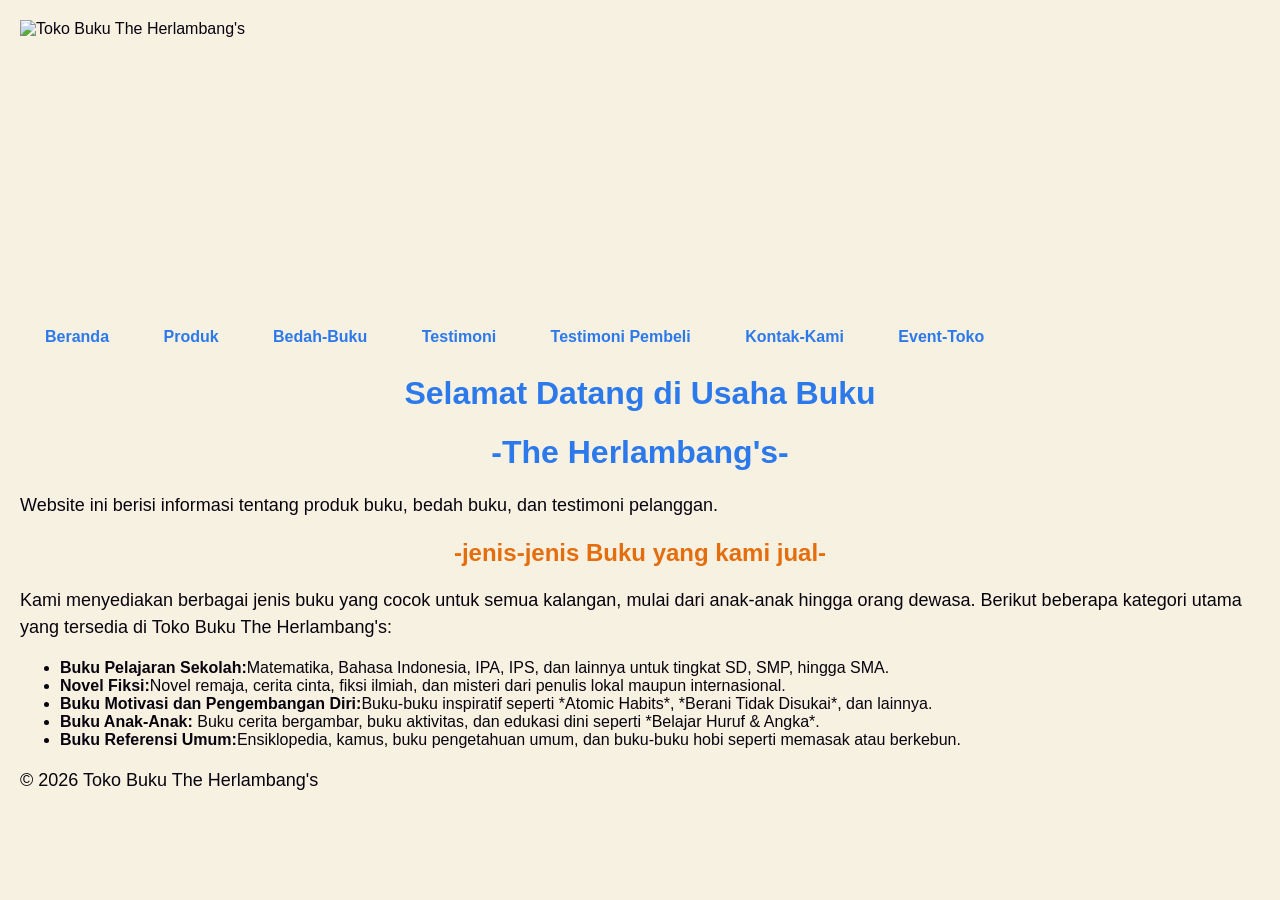
==== index.html @ 1125f0ad "Add files via upload" ====
<!DOCTYPE html>
<html lang="id">
<head>
<meta charset="UTF-8">

<meta name="viewport" content="width=device-width, initial-
scale=1.0">

<title>Profil Usaha Buku</title>
<link rel="stylesheet" href="style.css" />
</head>
<body>
<header class="banner">
  <img src="book images/banner_1312x300.png" alt="Toko Buku The Herlambang's">
</header>
<nav class="simple-nav">
  <a href="index.html">Beranda</a>
  <a href="produk.html">Produk</a>
  <a href="bedah-buku.html">Bedah-Buku</a>
  <a href="testimoni.html">Testimoni</a>
  <a href="tampil-testimoni.html">Testimoni Pembeli</a>
  <a href="kontak.html">Kontak-Kami</a>
  <a href="event.html">Event-Toko</a>
</nav>
<h1>Selamat Datang di Usaha Buku</h1>
<h1>-The Herlambang's-</h1>
<p>Website ini berisi informasi tentang produk buku, bedah
buku, dan testimoni pelanggan.</p>
<h2>-jenis-jenis Buku yang kami jual-</h2>
<p>Kami menyediakan berbagai jenis buku yang cocok untuk semua kalangan, mulai dari anak-anak hingga orang dewasa. Berikut beberapa kategori utama yang tersedia di Toko Buku The Herlambang's:</p>
<ul>
<li><strong>Buku Pelajaran Sekolah:</strong>Matematika, Bahasa Indonesia, IPA, IPS, dan lainnya untuk tingkat SD, SMP, hingga SMA.</li>
<li><strong>Novel Fiksi:</strong>Novel remaja, cerita cinta, fiksi ilmiah, dan misteri dari penulis lokal maupun internasional.
</li>
<li><strong>Buku Motivasi dan Pengembangan Diri:</strong>Buku-buku inspiratif seperti *Atomic Habits*, *Berani Tidak Disukai*, dan lainnya.</li>
<li><strong>Buku Anak-Anak:</strong> Buku cerita bergambar, buku aktivitas, dan edukasi dini seperti *Belajar Huruf & Angka*.</li>
<li><strong>Buku Referensi Umum:</strong>Ensiklopedia, kamus, buku pengetahuan umum, dan buku-buku hobi seperti memasak atau berkebun.</li>
</ul>
<footer>
  <p>&copy; 2026 Toko Buku The Herlambang's</p>
</footer>
</body>
</html>
---- style.css ----
body {
background-color: #f7f1e1;
color: #07040f; 
font-family:'Trebuchet MS', 'Lucida Sans Unicode', 'Lucida Grande', 'Lucida Sans', Arial, sans-serif;
margin: 20px;
}
h1 {
color: #2c79ec;
text-align: center;
}
h2 {
color:#e46e0e;
text-align: center;
}
p {
font-size: 18px;
text-align: left;
line-height: 1.5;
}
 



.daftar-produk {
  display: grid;
  grid-template-columns: repeat(auto-fit, minmax(250px, 1fr));
  gap: 20px;
  padding: 20px;
}

.produk {
  background-color: #fff;
  border: 1px solid #ddd;
  padding: 15px;
  text-align: center; /* pusatkan isi */
  box-shadow: 0 2px 6px rgba(0, 0, 0, 0.1);
}

.produk img {
  width: 120px;
  height: auto;
  border-radius: 5px;
  margin: 0 auto 10px; /* pusatkan gambar */
  display: block;
}

.produk h2,
.produk h3 {
  color: #2c3e50;
  margin: 5px 0;
}

.produk h2 {
  font-size: 20px;
}

.produk h3 {
  font-size: 16px;
}

.harga {
  font-weight: bold;
  color: #2c79ec;
}

.deskripsi {
  font-size: 14px;
  color: #555;
  text-align: left; /* opsional: deskripsi tetap rapi */
}

.artikel {
  max-width: 700px;
  margin: auto;
  padding: 20px;
  background-color: #fdfdfd;
  font-family: 'Georgia', serif;

  line-height: 1.8;
}

.artikel .penulis {
  font-style: italic;
  color: #666;
  margin-bottom: 20px;
}

.artikel .sampul {
  width: 180px;
  float: right;
  margin: 0 0 20px 20px;
  border: 1px solid #ccc;
  box-shadow: 2px 2px 6px rgba(0,0,0,0.1);
}

.artikel blockquote {
  font-style: italic;
  padding-left: 20px;
  margin: 20px 0;
  border-left: 4px solid #2c79ec;
  color: #6a7688;
  background-color: #f9f9f9;
}

.btn-kembali {
  display: inline-block;
  margin-top: 30px;
  padding: 10px 16px;
  background-color: #0066cc;
  color: white;
  text-decoration: none;
  border-radius: 4px;
}

.btn-kembali:hover {
  background-color: #004d99;
}

.formulir {
  max-width:  600px;
  margin: auto;
  padding: 20px;
  background-color: #fafafa;
  border-radius: 10px;
  box-shadow: 0 0 10px rgba(0, 0, 0, 0.1);
}

.form label {
  display: block;
  margin-top: 10px;
  font-weight: bold;
}

.form textarea {
  width: 100%;
  padding: 8px;
  margin-top: 5px;
  margin-bottom: 15px;
  border-radius: 5px;
  border: 1px  solid #ccc;
}

.form button {
  background-color: #3498db;
  color: white;
  padding: 10px 15px;
  border: none;
  border-radius: 5px;
  cursor: pointer;
}

.form button:hover {
  background-color: #2980b9;
}

.banner {
  height: 300px;
  overflow: hidden;
}

.banner img {
  width: 100%;
  height: 100%;
  object-fit: cover;
  object-position: center 60%;
  display: block;
}

.body {
  font-family: Arial, sans-serif;
  background-color: #f4f6f9;
  margin: 0;
}

.header {
  background-color: #71a9db;
  color: white;
  text-align: center;
  padding: 20px;
}

.container {
  max-width: 600px;
  margin: 30px auto;
  background: white;
  padding: 20px;
  border-radius: 10px;
  box-shadow: 0 3px 10px rgba(0,0,0,0.1);
}

.input, textarea {
  width: 100%;
  padding: 10px;
  margin-top: 5px;
  margin-bottom: 15px;
  border-radius: 6px;
  border: 1px solid #ccc;
}

.button {
  background-color: #2c79ec;
  color: white;
  padding: 10px;
  border: none;
  border-radius: 6px;
  cursor: pointer;
  width: 100%;
}
simple-nav {
  text-align: center;
  padding: 15px;
  background: #ffffff;
  border-bottom: 2px solid #2c79ec;
}

.simple-nav a {
  display: inline-block;
  margin: 0 10px;
  padding: 8px 15px;
  text-decoration: none;
  color: #2c79ec;
  font-weight: bold;
  border-radius: 20px;
  transition: all 0.3s ease;
}

.simple-nav a:hover {
  background-color: #ff914d;
  color: white;
}
.body {
  margin: 0;
  font-family: Arial, sans-serif;
  background-color: #f4f6f9;
}

/* HEADER */
.header {
  background: linear-gradient(90deg, #2c79ec, #ff914d);
  color: white;
  text-align: center;
  padding: 30px 20px;
}

/* CONTAINER */
.container {
  max-width: 1000px;
  margin: 40px auto;
  padding: 20px;
  display: flex;
  flex-wrap: wrap;
  gap: 30px;
}

/* INFO BOX */
.info-box {
  flex: 1;
  background: white;
  padding: 25px;
  border-radius: 15px;
  box-shadow: 0 4px 15px rgba(0,0,0,0.1);
  border-top: 5px solid #2c79ec;
}

.info-box h2 {
  color: #2c79ec;
}

/* FORM BOX */
.form-box {
  flex: 1;
  background: white;
  padding: 25px;
  border-radius: 15px;
  box-shadow: 0 4px 15px rgba(0,0,0,0.1);
  border-top: 5px solid #ff914d;
}

.form-box h2 {
  color: #ff914d;
}

.input, textarea {
  width: 100%;
  padding: 12px;
  margin-top: 5px;
  margin-bottom: 15px;
  border-radius: 8px;
  border: 1px solid #ccc;
  transition: 0.3s;
}

.input:focus, textarea:focus {
  border-color: #2c79ec;
  box-shadow: 0 0 6px rgba(44,121,236,0.4);
  outline: none;
}

.button {
  background-color: #ff914d;
  color: white;
  padding: 12px;
  border: none;
  border-radius: 8px;
  cursor: pointer;
  width: 100%;
  font-size: 15px;
  transition: 0.3s;
}

button:hover {
  background-color: #e76f00;
}

/* MAP */
.map {
  margin-top: 20px;
  border-radius: 10px;
  overflow: hidden;
}

/* FOOTER */
.footer {
  margin-top: 50px;
  background-color: #2c3e50;
  color: white;
  text-align: center;
  padding: 15px;
}


@media(max-width: 768px){
  .container {
    flex-direction: column;
  }
}
.body {
  margin: 0;
  font-family: Arial, sans-serif;
  background-color: #f4f6f9;
}

/* HEADER */
.header {
  background: linear-gradient(90deg, #2c79ec, #ff914d);
  color: white;
  text-align: center;
  padding: 30px 20px;
}

/* CONTAINER */
.container {
  max-width: 1000px;
  margin: 40px auto;
  padding: 20px;
}

/* CARD EVENT */
.event-card {
  background: white;
  padding: 25px;
  margin-bottom: 30px;
  border-radius: 15px;
  box-shadow: 0 4px 15px rgba(0,0,0,0.1);
  border-left: 6px solid #2c79ec;
}

.event-card h2 {
  color: #2c79ec;
}

.event-card p {
  margin: 8px 0;
}

.highlight {
  color: #ff914d;
  font-weight: bold;
}

/* BUTTON */
.btn {
  display: inline-block;
  margin-top: 15px;
  padding: 10px 18px;
  background-color: #ff914d;
  color: white;
  text-decoration: none;
  border-radius: 8px;
  transition: 0.3s;
}

.btn:hover {
  background-color: #e76f00;
}

/* FOOTER */
.footer {
  margin-top: 50px;
  background-color: #2c3e50;
  color: white;
  text-align: center;
  padding: 15px;
}
.event-card img {
  width: 100%;
  height: auto;       /* biar ikut ukuran asli */
  object-fit: contain; /* supaya tidak kepotong */
  display: block;
}
.event-card {
  text-align: center;
  background: white;
  padding: 20px;
}
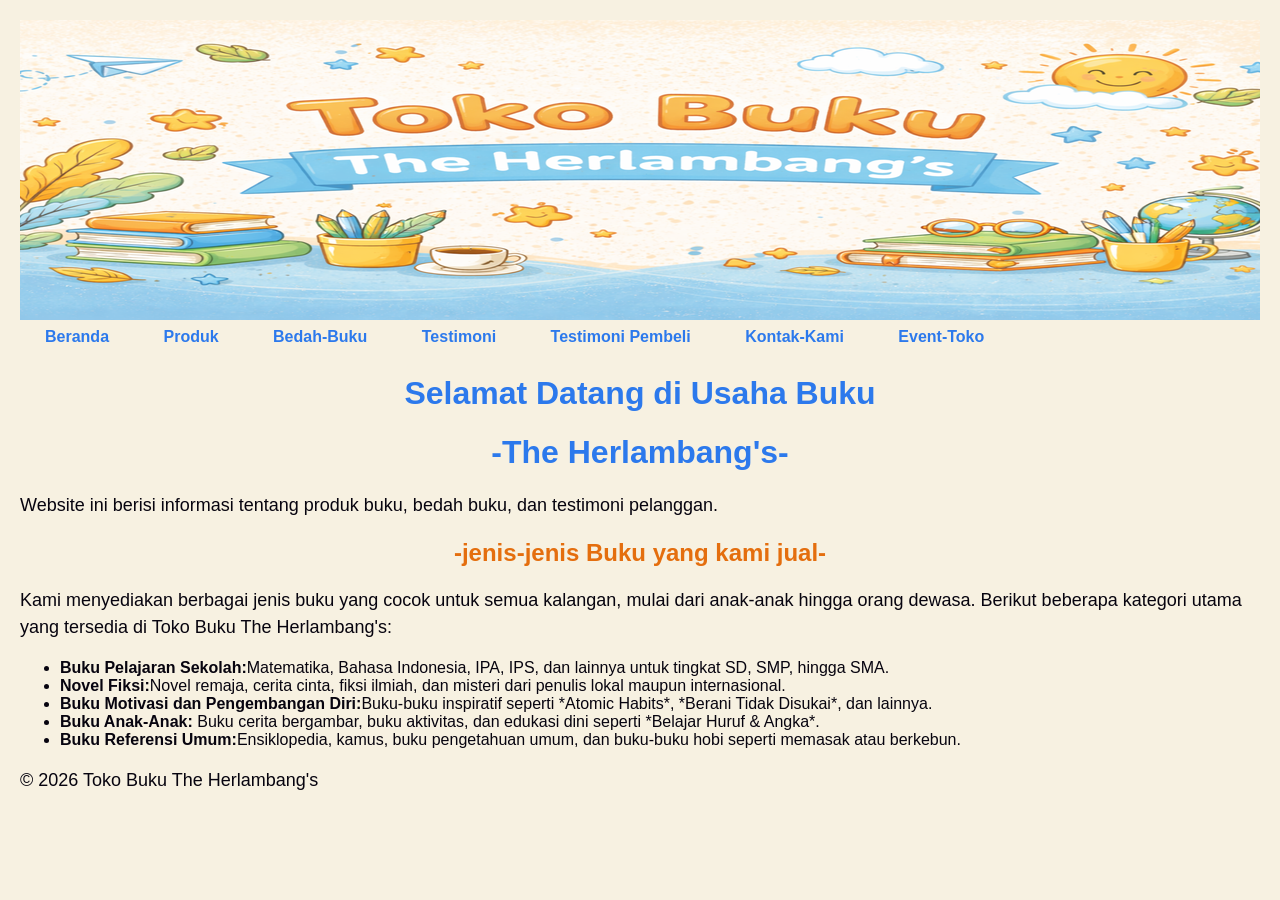
==== commit e84f60e4: "Update index.html" ====
--- a/index.html
+++ b/index.html
@@ -11,7 +11,7 @@
 </head>
 <body>
 <header class="banner">
-  <img src="book images/banner_1312x300.png" alt="Toko Buku The Herlambang's">
+  <img src="banner_1312x300.png" alt="Toko Buku The Herlambang's">
 </header>
 <nav class="simple-nav">
   <a href="index.html">Beranda</a>
@@ -42,3 +42,4 @@
 </body>
 </html>
 
+
